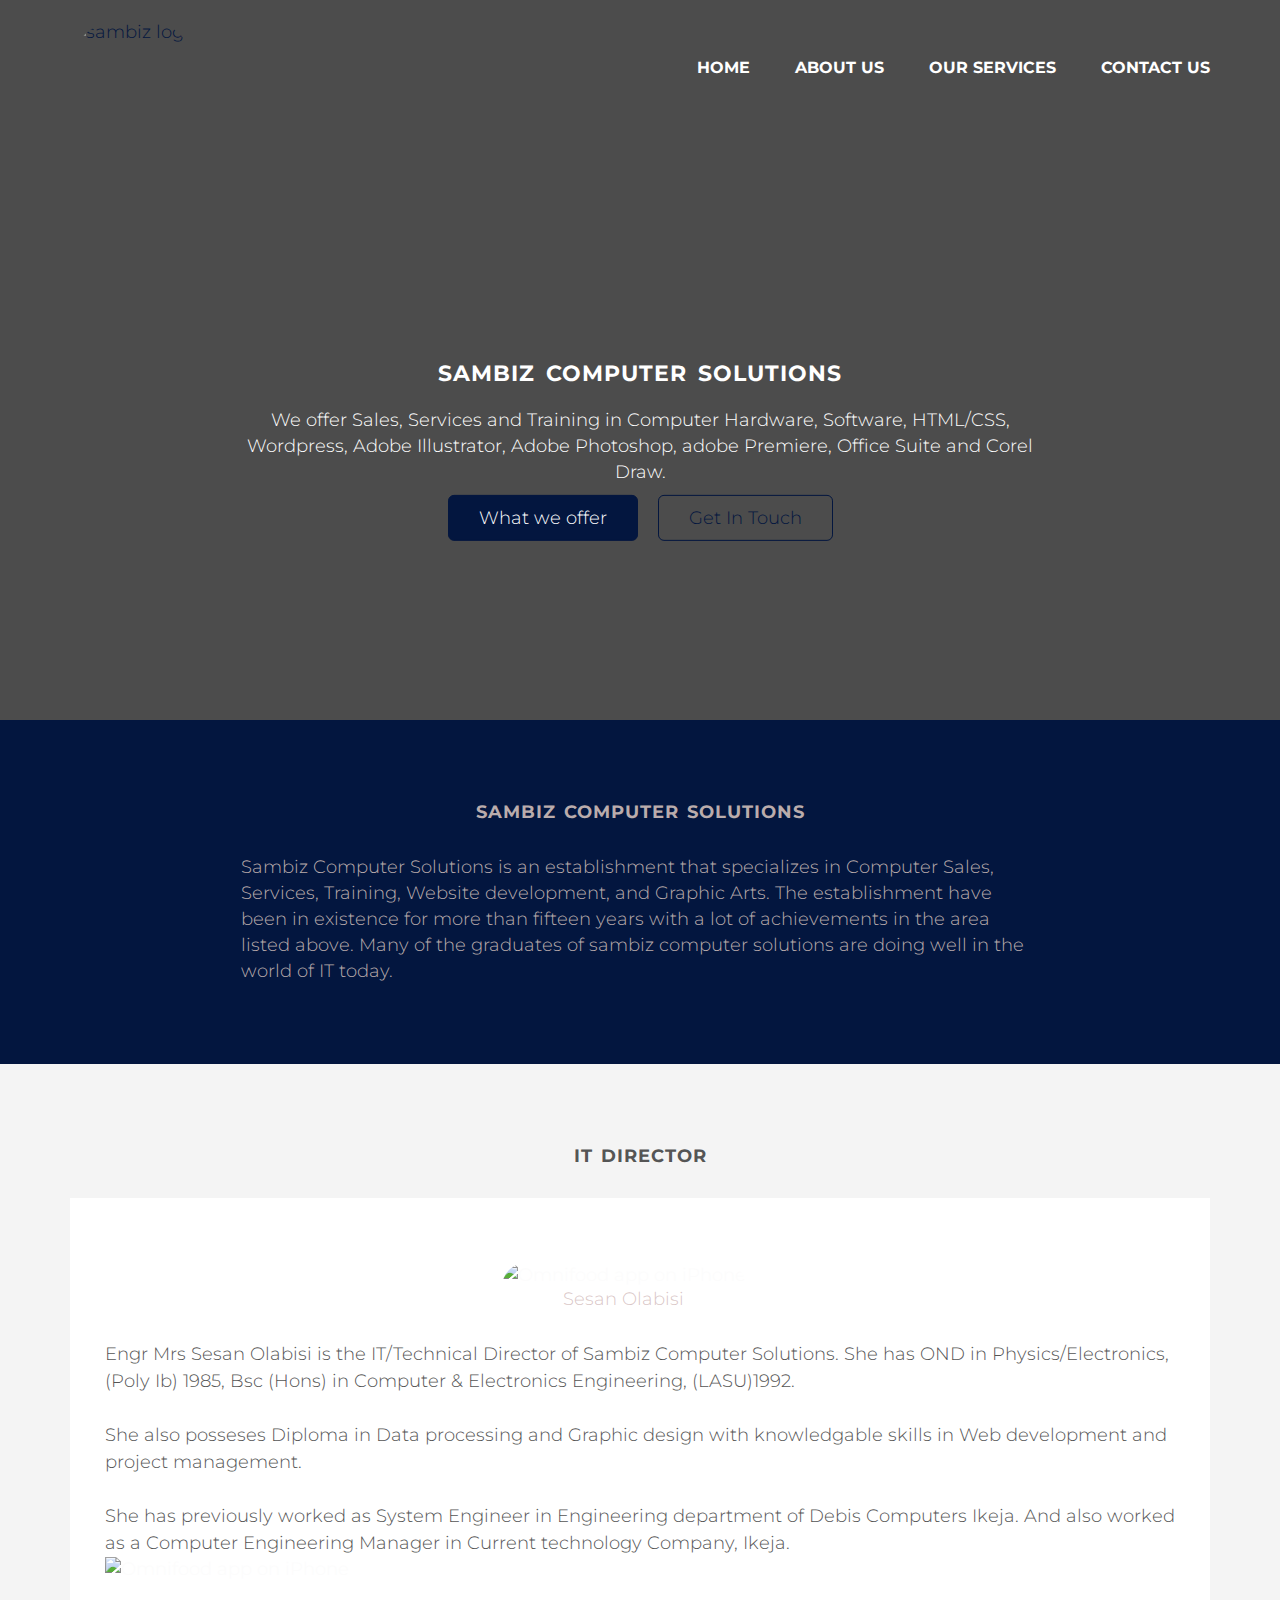
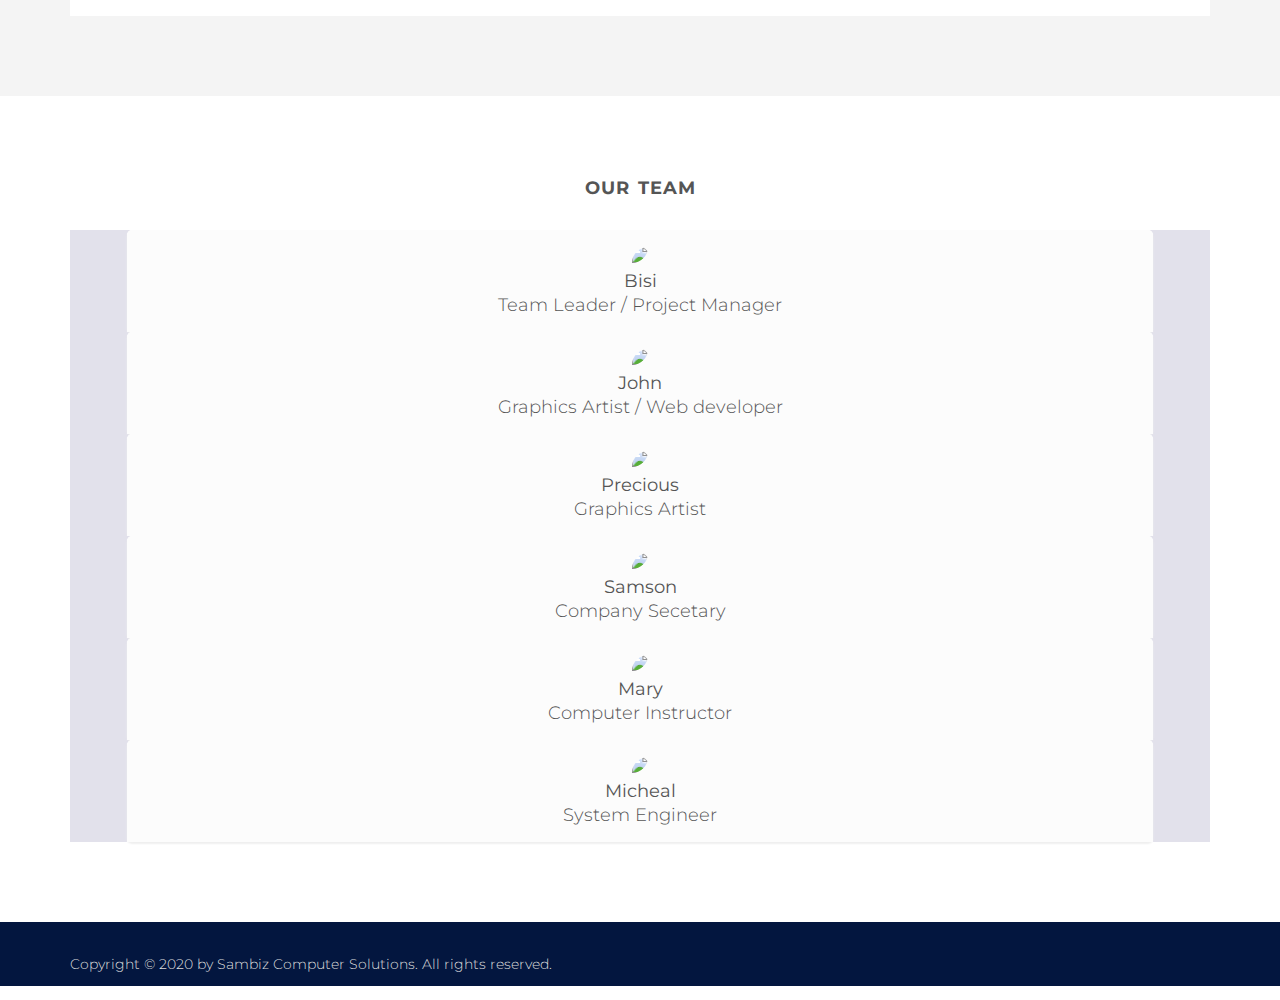
==== index.html @ 89ece5d5 "website updates" ====
<!DOCTYPE html>
<html lang="en">
    <head>
        <meta charset="utf-8">
        <meta name="viewport" content="width=device-width, initial-scale=1.0">
        <!-- <meta name="description" content="Omnifood is a premium food delivery service with the mission to bring affordable and healty meals to as many people as possible."> -->
        
        <link rel="stylesheet" type="text/css" href="vendors/css/normalize.css">
        <link rel="stylesheet" type="text/css" href="vendors/css/grid.css">
        <link rel="stylesheet" type="text/css" href="vendors/css/ionicons.min.css">
        <link rel="stylesheet" type="text/css" href="vendors/css/animate.css">
        <link rel="stylesheet" type="text/css" href="resources/css/style.css">
        <link rel="stylesheet" type="text/css" href="resources/css/queries.css">
        <link href='http://fonts.googleapis.com/css?family=Lato:100,300,400,300italic' rel='stylesheet' type='text/css'>
        <link href="https://fonts.googleapis.com/css?family=Montserrat&display=swap" rel="stylesheet">
        <title>Sambiz Computer Solutions</title>
        
    
        
    </head>
    <body>
        <header>
            <nav>
                <div class="row">
                   <a href="index.html"><img src="resources/img/logo2.png" alt="sambiz logo" class="logo"></a> 
                   <a href="index.html"><img src="resources/img/logo2.png" alt="sambiz logo" class="logo-black"></a>
                    <ul class="main-nav js--main-nav">
                        <li><a href="index.html">Home</a></li>
                        <li><a href="about.html">About Us</a></li>
                        <li><a href="service.html">Our Services</a></li>
                        <li><a href="contact.html">Contact Us</a></li>
                    </ul>
                    <a class="mobile-nav-icon js--nav-icon"><i class="ion-navicon-round"></i></a>
                </div>
            </nav>
            <div class="hero-text-box">
                <h1>SAMBIZ <span>COMPUTER</span> SOLUTIONS</h1>
                <p class="long-copy">We offer Sales, Services and Training in Computer Hardware, Software, HTML/CSS,<br> Wordpress,
                   Adobe Illustrator, Adobe Photoshop, adobe Premiere, Office Suite and Corel Draw.</p>
                <a class="btn btn-full js--scroll-to-plans" href="service.html">What we offer</a>
                <a class="btn btn-ghost js--scroll-to-start" href="contact.html">Get In Touch</a>
            </div>
            
        </header>
        
        <section class="section-features js--section-features bgblue" id="features">
            <div class="row">
                <h2>Sambiz Computer Solutions</h2>
                <p class="long-copy">
                   Sambiz Computer Solutions is an establishment that specializes in Computer Sales, Services, Training, Website development, and Graphic Arts. The establishment have been in existence for more than fifteen years with a lot of achievements in the area listed above. Many of the graduates of sambiz computer solutions are doing well in the world of IT today.
                </p>
            </div>
            
           
        </section>

         <section class="section-steps" id="works">

            <div>

    
            </div>
            <div class="row">
                <h2>IT Director</h2>
            </div>
            <div class="row" style="
    background: #fff;
    color: #fcfcfc;
    padding: 35px;
">
                <div class="col span-1-of-2 steps-box" style="
    background: #fff;
">
                    <img src="resources/img/itdirector.jpeg" alt="Omnifood app on iPhone" class="app-screen js--wp-2 animated fadeInUp" style="
       width: 100%;
    border-top-left-radius: 242px;
    border-top-right-radius: 241px;
">
<p style="
    color: #d6c1c1eb;
">Sesan Olabisi</p>
                </div>
                <div class="col span-1-of-2 steps-box">

               
                   <p class="js--wp-2 animated fadeInUp" style="
    line-height: 1.5;
    color: #555;
">                   Engr Mrs Sesan Olabisi is the IT/Technical Director of Sambiz Computer Solutions. She has OND in Physics/Electronics, (Poly Ib) 1985, Bsc (Hons) in Computer & Electronics Engineering, (LASU)1992.<br><br>She also posseses Diploma in Data processing and Graphic design with knowledgable skills in Web development and project management.<br><br>

She has previously worked as System Engineer in Engineering department of Debis Computers Ikeja. And also worked
as a Computer Engineering Manager in Current technology Company, Ikeja.</p>
     <img src="resources/img/6.jpeg" alt="Omnifood app on iPhone" class="app-screen js--wp-2 animated fadeInUp" style="width: 100%;">
                </div>
      

            </div>
        </section>
        
      
        <section lass="section-plans js--section-features">
            <h2>our Team</h2>


            


             <div class="row js--wp-2 animated fadeInUp" style="
    background: #e2e1eb;">




                <div class="col span-1-of-3 ">
                    <div class="plan-box js--wp-4 ">
                    
                        <div>
                            <figure class="meal-photo">
                            <img src="resources/img/teamleads.jpeg">
                        </figure>
                            <p><strong>Bisi</strong></p>
                    <p>Team Leader / Project Manager</p>
                        </div>
                    </div>
                </div>

                <div class="col span-1-of-3 ">
                    <div class="plan-box js--wp-4 ">
                       <!--  <div>
                           <h2>our Team</h2>
                          
                        </div> -->
                        <div>
                            <figure class="meal-photo">
                            <img src="resources/img/graphics.jpeg">
                        </figure>
                            <p><strong>John</strong></p>
                    <p>Graphics Artist / Web developer</p>
                        </div>
                       <!--  <div>
                            <a href="#" class="btn btn-full">Contact us</a>
                        </div> -->
                    </div>
                </div>


                <div class="col span-1-of-3 ">
                    <div class="plan-box js--wp-4 ">
                       <!--  <div>
                           <h2>our Team</h2>
                          
                        </div> -->
                        <div>
                            <figure class="meal-photo">
                            <img src="resources/img/precious.jpg">
                        </figure>
                            <p><strong>Precious</strong></p>
                    <p>Graphics Artist</p>
                        </div>
                       <!--  <div>
                            <a href="#" class="btn btn-full">Contact us</a>
                        </div> -->
                    </div>
                </div>

                 

            </div>

                      <div class="row js--wp-2 animated fadeInUp" style="
    background: #e2e1eb;">




                <div class="col span-1-of-3 ">
                    <div class="plan-box js--wp-4 ">
                       <!--  <div>
                           <h2>our Team</h2>
                          
                        </div> -->
                        <div>
                            <figure class="meal-photo">
                            <img src="resources/img/secetary.jpeg">
                        </figure>
                            <p><strong>Samson</strong></p>
                    <p>Company Secetary</p>
                        </div>
                       <!--  <div>
                            <a href="#" class="btn btn-full">Contact us</a>
                        </div> -->
                    </div>
                </div>

                <div class="col span-1-of-3 ">
                    <div class="plan-box js--wp-4 ">
                       <!--  <div>
                           <h2>our Team</h2>
                          
                        </div> -->
                        <div>
                            <figure class="meal-photo">
                            <img src="resources/img/maryy.jpg">
                        </figure>
                            <p><strong>Mary</strong></p>
                    <p>Computer Instructor</p>
                        </div>
                       <!--  <div>
                            <a href="#" class="btn btn-full">Contact us</a>
                        </div> -->
                    </div>
                </div>


                <div class="col span-1-of-3 ">
                    <div class="plan-box js--wp-4 ">
                       <!--  <div>
                           <h2>our Team</h2>
                          
                        </div> -->
                        <div>
                            <figure class="meal-photo">
                            <img src="resources/img/engr.jpeg">
                        </figure>
                            <p><strong>Micheal</strong></p>
                    <p>System Engineer</p>
                        </div>
                       <!--  <div>
                            <a href="#" class="btn btn-full">Contact us</a>
                        </div> -->
                    </div>
                </div>

                 

            </div>

        </section>
    
        
        
       
      
        
        <footer>
            <div class="row">
                <div class="col span-1-of-2">
                    <p>
                    Copyright &copy; 2020 by Sambiz Computer Solutions. All rights reserved.
                </p>
                </div>
                <div class="col span-1-of-2">
                    <ul class="social-links">
                        <li><a href="#"><i class="ion-social-facebook"></i></a></li>
                        <!-- <li><a href="#"><i class="ion-social-twitter"></i></a></li> -->
                        <li><a href="#"><i class="ion-social-instagram"></i></a></li>
                    </ul>
            <div class="row">
                
            </div>
        </footer>
        
    <script src="https://ajax.googleapis.com/ajax/libs/jquery/1.11.2/jquery.min.js"></script>
    <script src="//cdn.jsdelivr.net/respond/1.4.2/respond.min.js"></script>
    <script src="//cdn.jsdelivr.net/html5shiv/3.7.2/html5shiv.min.js"></script>
    <script src="//cdn.jsdelivr.net/selectivizr/1.0.3b/selectivizr.min.js"></script>
    <script src="vendors/js/jquery.waypoints.min.js"></script>
    <script src="resources/js/script.js"></script>
    
    <script>
      (function(i,s,o,g,r,a,m){i['GoogleAnalyticsObject']=r;i[r]=i[r]||function(){
      (i[r].q=i[r].q||[]).push(arguments)},i[r].l=1*new Date();a=s.createElement(o),
      m=s.getElementsByTagName(o)[0];a.async=1;a.src=g;m.parentNode.insertBefore(a,m)
      })(window,document,'script','//www.google-analytics.com/analytics.js','ga');

      ga('create', 'UA-61026110-2', 'auto');
      ga('send', 'pageview');

    </script>
    
    </body>  
    
</html>
---- resources/css/style.css ----
/*
Orange color: #e67e22

*/


/* ----------------------------------------------- */
/* BASIC SETUP */
/* ----------------------------------------------- */

* {
    margin: 0;
    padding: 0;
    box-sizing: border-box;
    line-height: 24px;
    overflow-wrap: break-word;
}

html,
body {
    background-color: #fff;
    color: #555;
    /*font-family: 'Lato', 'Arial', sans-serif;*/
    /* font-family: 'open sans' 'sans-serif'; */
    font-family: 'Montserrat', sans-serif;;

    font-weight: 300;
    font-size: 18px;
    text-rendering: optimizeLegibility;
    overflow-x: hidden;
    overflow-wrap :break-word;
}
.contact-info li{
    list-style: none;
    color: #03163f;
    padding: 10px;
    text-decoration-line: none;
}
  .hero-text-box a {
    /*color:  #03163f !important;*/
}
.hero-text-box p {
    color: #fff;
    margin-bottom: 10px;
}

.contact-info li a {
    text-decoration: none;
}
/*.bg {
    background-image: linear-gradient(rgba(0, 0, 0, 0.7), rgba(0, 0, 0, 0.7)), url(../img/berlin.jpg);
    background-repeat: no-repeat;
    background-position: center;
    background-size: cover;
    color: black;
}
*/
.clearfix {zoom: 1;}
.clearfix:after {
    content: '.';
    clear: both;
    display: block;
    height: 0;
    visibility: hidden;
}

/* ----------------------------------------------- */
/* REUSABLE COMPONENTS */
/* ----------------------------------------------- */


.row {
    max-width: 1140px;
    margin: 0 auto;
}

section {
    padding: 80px 0;
}
section .cent {
   justify-content: center;
   text-align: center;
}

.box {
    padding: 1%;
}

/* ----- HEADINGS ----- */
h1,
h2,
h3 {
    /*font-weight: 300;*/
    text-transform: uppercase;
}

h1 {
    margin-top: 0;
    margin-bottom: 20px;
    color: #fff;
    font-size: 120%;
    word-spacing: 4px;
    letter-spacing: 1px;
    line-height: 28px;
}

h2 {
    font-size: 100%;
    word-spacing: 2px;
    text-align: center;
    margin-bottom: 30px;
    letter-spacing: 1px;
}

h3 {
    font-size: 100%;
    margin-bottom: 15px;
}
h4 {
    color: #03163f;
}

/*h2:after {
    display: block;
    height: 2px;
    background-color: #e67e22;
    content: " ";
    width: 100px;
    margin: 0 auto;
    margin-top: 30px;
}*/

/* ----- PARAGRAPHS ----- */
.long-copy {
    line-height: 145%;
    width: 70%;
    margin-left: 15%;
}

.box p {
    font-size: 100%;
    line-height: 145%;
}


/* ----- ICONS ----- */
.icon-big {
    font-size: 350%;
    display: block;
    color: #03163f;
    margin-bottom: 10px;
}

.icon-small {
    display: inline-block;
    width: 30px;
    text-align: center;
    /*color: #03163f;*/
    font-size: 120%;
    margin-right: 10px;
    
    /*secrets to align text and icons*/
    line-height: 120%;
    vertical-align: middle;
    margin-top: -5px;
}

.bgblue {
    color: #baacac;
    background-color: #03163f;
}
.bgblueee {
    background-color: #011132;
     color: #baacac;
}

/* ----- LINKS ----- */

a:link,
a:visited {
    color: #03163f;
    text-decoration: none;
    padding-bottom: 1px;
    /*border-bottom: 1px solid #00aced;*/
    /*-webkit-transition: border-bottom 0.2s, color 0.2s;*/

    transition: border-bottom 0.2s, color 0.2s;
   
}

a:hover,
a:active {
    color: #03163f;
    border-bottom: 1px solid transparent;
}

/* ----- BUTTONS ----- */
.btn:link,
.btn:visited,
input[type=submit] {
    display: inline-block;
    padding: 10px 30px;
    font-weight: 300;
    text-decoration: none;
    border-radius: 6px;
    -webkit-transition: background-color 0.2s, border 0.2s, color 0.2s;
    transition: background-color 0.2s, border 0.2s, color 0.2s;
}

.btn-full:link,
.btn-full:visited,
input[type=submit] {
    background-color: #03163f;
    border: 1px solid #03163f;
    color: #fff;
    margin-right: 15px;
}

.btn-ghost:link,
.btn-ghost:visited {
    border: 1px solid #03163f;
    color: #03163f;
}

.btn:hover,
.btn:active,
input[type=submit]:hover,
input[type=submit]:active {
    background-color: #03163f;
}

.btn-full:hover,
.btn-full:active {
    border: 1px solid #03163f;
}

.btn-ghost:hover,
.btn-ghost:active {
    border: 1px solid #03163f;
    color: #fff;
}


/* ----------------------------------------------- */
/* HEADER */
/* ----------------------------------------------- */

header {
    background-image: -webkit-linear-gradient(rgba(0, 0, 0, 0.7), rgba(0, 0, 0, 0.7)), url(../img/headerrf.jpeg);
    background-image: linear-gradient(rgba(0, 0, 0, 0.7), rgba(0, 0, 0, 0.7)), url(../img/headerrf.jpeg);
    background-size: cover;
    background-position: center;
    height: 80vh;
    background-attachment: fixed;
    background-repeat: no-repeat;
}

.hero-text-box {
    position: absolute;
    width: 1140px;
    top: 50%;
    left: 50%;
    -webkit-transform: translate(-50%, -50%);
    -ms-transform: translate(-50%, -50%);
    transform: translate(-50%, -50%);
    text-align: center;
}
.logo {
    height: 100px;
    width: auto;
    float: left;
    margin-top: 20px;
    border-radius: 79px;
}

.logo-black { 
    display: none;
    height: 50px;
    width: auto;
    float: left;
    margin: 5px 0;
}

.test-marg {
    margin-top: 40px !important;
}

/* Main navi */
.main-nav {
    float: right;
    list-style: none;
    margin-top: 55px;
    font-weight: bold;
}

.main-nav li {
    display: inline-block;
    margin-left: 40px;
}

.main-nav li a:link,
.main-nav li a:visited {
    padding: 8px 0;
    color: #fff;
    text-decoration: none;
    text-transform: uppercase;
    font-size: 90%;
    border-bottom: 2px solid transparent;
    -webkit-transition: border-bottom 0.2s;
    transition: border-bottom 0.2s;
}

.main-nav li a:hover,
.main-nav li a:active {
    /*border-bottom: 2px solid #00aced;*/
}


/* Mobile navi */
.mobile-nav-icon {
    float: right;
    margin-top: 30px;
    cursor: pointer;
    display: none;
}

.mobile-nav-icon i {
    font-size: 200%;
    color: #fff;
}


/* Sticky navi */
.sticky {
    position: fixed;
    top: 0;
    left: 0;
    width: 100%;
    background-color: #fff;
    box-shadow: 0 2px 2px #efefef;
    z-index: 9999;
    /*color: #fcfcfc;*/
}

.sticky .main-nav { margin-top: 18px; }

.sticky .main-nav li a:link,
.sticky .main-nav li a:visited {
    padding: 16px 0;
    color: #03163f;
}

.sticky .logo { display: none; }
.sticky .logo-black { display: block;
border-radius: 30px; }

/* ----------------------------------------------- */
/* FEATURES */
/* ----------------------------------------------- */

/*.section-features .long-copy {
    margin-bottom: 30px;
}*/


/* ----------------------------------------------- */
/* MEALS */
/* ----------------------------------------------- */

.section-meals {
    background-color: #555;
    color: #fff;
    text-align: center;
}

.meals-showcase {
    list-style: none;
    width: 100%;
    text-align: center;
}

.meals-showcase li {
    display: block;
    float: left;
    width: 46%;
    padding: 20px;
}

.meal-photo {
    /*width: 100%;*/
    margin: 0;
    /*overflow: hidden;*/
    /*background-color: #000;*/
}

.meal-photo img {
    /*opacity: 0.7;*/
   /* width: 225px;
    height: 244px;*/
    /*-webkit-transform: scale(1.15);*/
    /*-ms-transform: scale(1.15);*/
    /*transform: scale(1.15);*/
    -webkit-transition: -webkit-transform 0.5s, opacity 0.5s;
    transition: transform 0.5s, opacity 0.5s;
    border-top-left-radius: 30px;
    border-bottom-right-radius:30px;
}

/*.meal-photo img:hover {
    opacity: 1;
    -webkit-transform: scale(1.03);
    -ms-transform: scale(1.03);
    transform: scale(1.03);
}*/



/* ----------------------------------------------- */
/* HOW IT WORKS SECTION */
/* ----------------------------------------------- */

.section-steps {
    background-color: #f4f4f4;
}

.steps-box {
    margin-top: 30px;
}


.steps-box:first-child {
    text-align: center;
    padding-right: 3%;
}

.steps-box:last-child {
    text-align: left;
    /*padding-left: 3%;*/
    /*margin-top: 70px;*/
}

.app-screen {
    /*width: 35%;*/
    /*box-shadow: 0 2px 10px rgba(0, 0, 0, 0.3);*/
}

.works-step {
    margin-bottom: 50px;
}

.works-step:last-of-type {
    margin-bottom: 80px;
}

.works-step div {
    color: #e67e22;
    font-size: 150%;
    height: 54px;
    width: 54px;
    border: 2px solid #00aced;
    border-radius: 50%;
    display: inline-block;
    text-align: center;
    margin-right: 25px;
    float: left;
    padding: 5px;
}

.btn-app:link,
.btn-app:visited {
    border: 0;
}

.btn-app img {
    height: 50px;
    width: auto;
    margin-right: 10px;
}


/* ----------------------------------------------- */
/* CITIES */
/* ----------------------------------------------- */

.box img {
    width: 100%;
    height: auto;
    margin-bottom: 15px;
}

.city-feature {
    margin-bottom: 5px;
}


/* ----------------------------------------------- */
/* TESTIMONIALS */
/* ----------------------------------------------- */

/*.section-testimonials {
    background-image: -webkit-linear-gradient(rgba(0, 0, 0, 0.8), rgba(0, 0, 0, 0.8)), url(../img/comp.jpg);
    background-image: linear-gradient(rgba(0, 0, 0, 0.8), rgba(0, 0, 0, 0.8)), url(../img/comp.jpg);
    background-size: cover;
    color: #fff;
    background-attachment: fixed;
}*/

blockquote {
    padding: 2%;
    font-style: italic;
    line-height: 145%;
    position: relative;
    margin-top: 40px;
    background: #fff;
    color: #555;
    border-radius: 12px;
    box-shadow: 0 2px 10px rgba(0, 0, 0, 0.3)
}

/*blockquote:before {
    content: "\201C";
    font-size: 500%;
    display: block;
    position: absolute;
    top: -5px;
    left: -5px;
}*/

cite {
    font-size: 90%;
    margin-top: 25px;
    display: block;
}

cite img {
    height: 45px;
    border-radius: 50%;
    margin-right: 10px;
    vertical-align: middle;
}


/* ----------------------------------------------- */
/* SIGN UP */
/* ----------------------------------------------- */

.section-plans {
    background-color: #f4f4f4;
}

.plan-box {
    background-color: #fff;
    border-radius: 5px;
    width: 90%;
    margin-left: 5%;
    box-shadow: 0 2px 2px #efefef;
}

.plan-box div {
    padding: 15px;
    border-bottom: 1px solid #e8e8e8;
}

.plan-box div:first-child {
    background-color: #fcfcfc;
    border-top-left-radius: 5px;
    border-top-right-radius: 5px;
}

.plan-box div:last-child {
    text-align: center;
    border: 0;
}
.plan-box img {
    width: auto;
    height: 213px;
}


.plan-price {
    font-size: 300%;
    margin-bottom: 10px;
    font-weight: 100;
    color: #00aced;
}

.plan-price span {
    font-size: 30%;
    font-weight: 300;
}

.plan-price-meal {
    font-size: 80%;
}

.plan-box ul {
    list-style: none;
}

.plan-box ul li {
    padding: 5px 0;
}


/* ----------------------------------------------- */
/* FORM */
/* ----------------------------------------------- */

.contact-form {
    width: 60%;
    margin: 0 auto;
}

input[type=text],
input[type=email],
select,
textarea {
    width: 100%;
    padding: 7px;
    border-radius: 12px;
    border: 1px solid #ccc;
}

textarea {
    height: 100px;
}

input[type=checkbox] {
    margin: 10px 5px 10px 0;
}

*:focus {outline: none;}


/* ----------------------------------------------- */
/* FOOTER */
/* ----------------------------------------------- */

footer {
    background-color: #03163f;
    padding: 10px;
    font-size: 80%;
    /*color:#fff !important;*/
}

.footer-nav {
    list-style: none;
    float: left;
}

.social-links {
    list-style: none;
    float: right;
}

.footer-nav li,
.social-links li {
    display: inline-block;
    margin-right: 20px;
}

.footer-nav li:last-child,
.social-links li:last-child {
    margin-right: 0;
}

.footer-nav li a:link,
.footer-nav li a:visited, 
.social-links li a:link,
.social-links li a:visited {
    text-decoration: none;
    border: 0;
    color: #fff;
    -webkit-transition: color 0.2s;
    transition: color 0.2s;
}

.footer-nav li a:hover,
.footer-nav li a:active {
    color: #ddd;
}


.social-links li a:link,
.social-links li a:visited {
    font-size: 160%;
}

.ion-social-facebook,
.ion-social-twitter,
.ion-social-googleplus,
.ion-social-instagram {
    -webkit-transition: color 0.2s;
    transition: color 0.2s;
}

.ion-social-facebook:hover {
    color: #3b5998;
}

.ion-social-twitter:hover {
    color: #00aced;
}

.ion-social-googleplus:hover {
    color: #dd4b39;
}

.ion-social-instagram:hover {
    color: #517fa4;
}


footer p {
    color: #ddd ;
    /* text-align: center; */
    margin-top: 20px;
}

footer p:hover {
    color: #fff;
}



/* ----------------------------------------------- */
/* Animations */
/* ----------------------------------------------- */

.js--wp-1,
.js--wp-2,
.js--wp-3
{
    opacity: 0;
    -webkit-animation-duration: 1s;
    animation-duration: 1s;
}

.js--wp-4 {
    -webkit-animation-duration: 1s;
    animation-duration: 1s;
}

.js--wp-1.animated,
.js--wp-2.animated,
.js--wp-3.animated {
    opacity: 1;
}
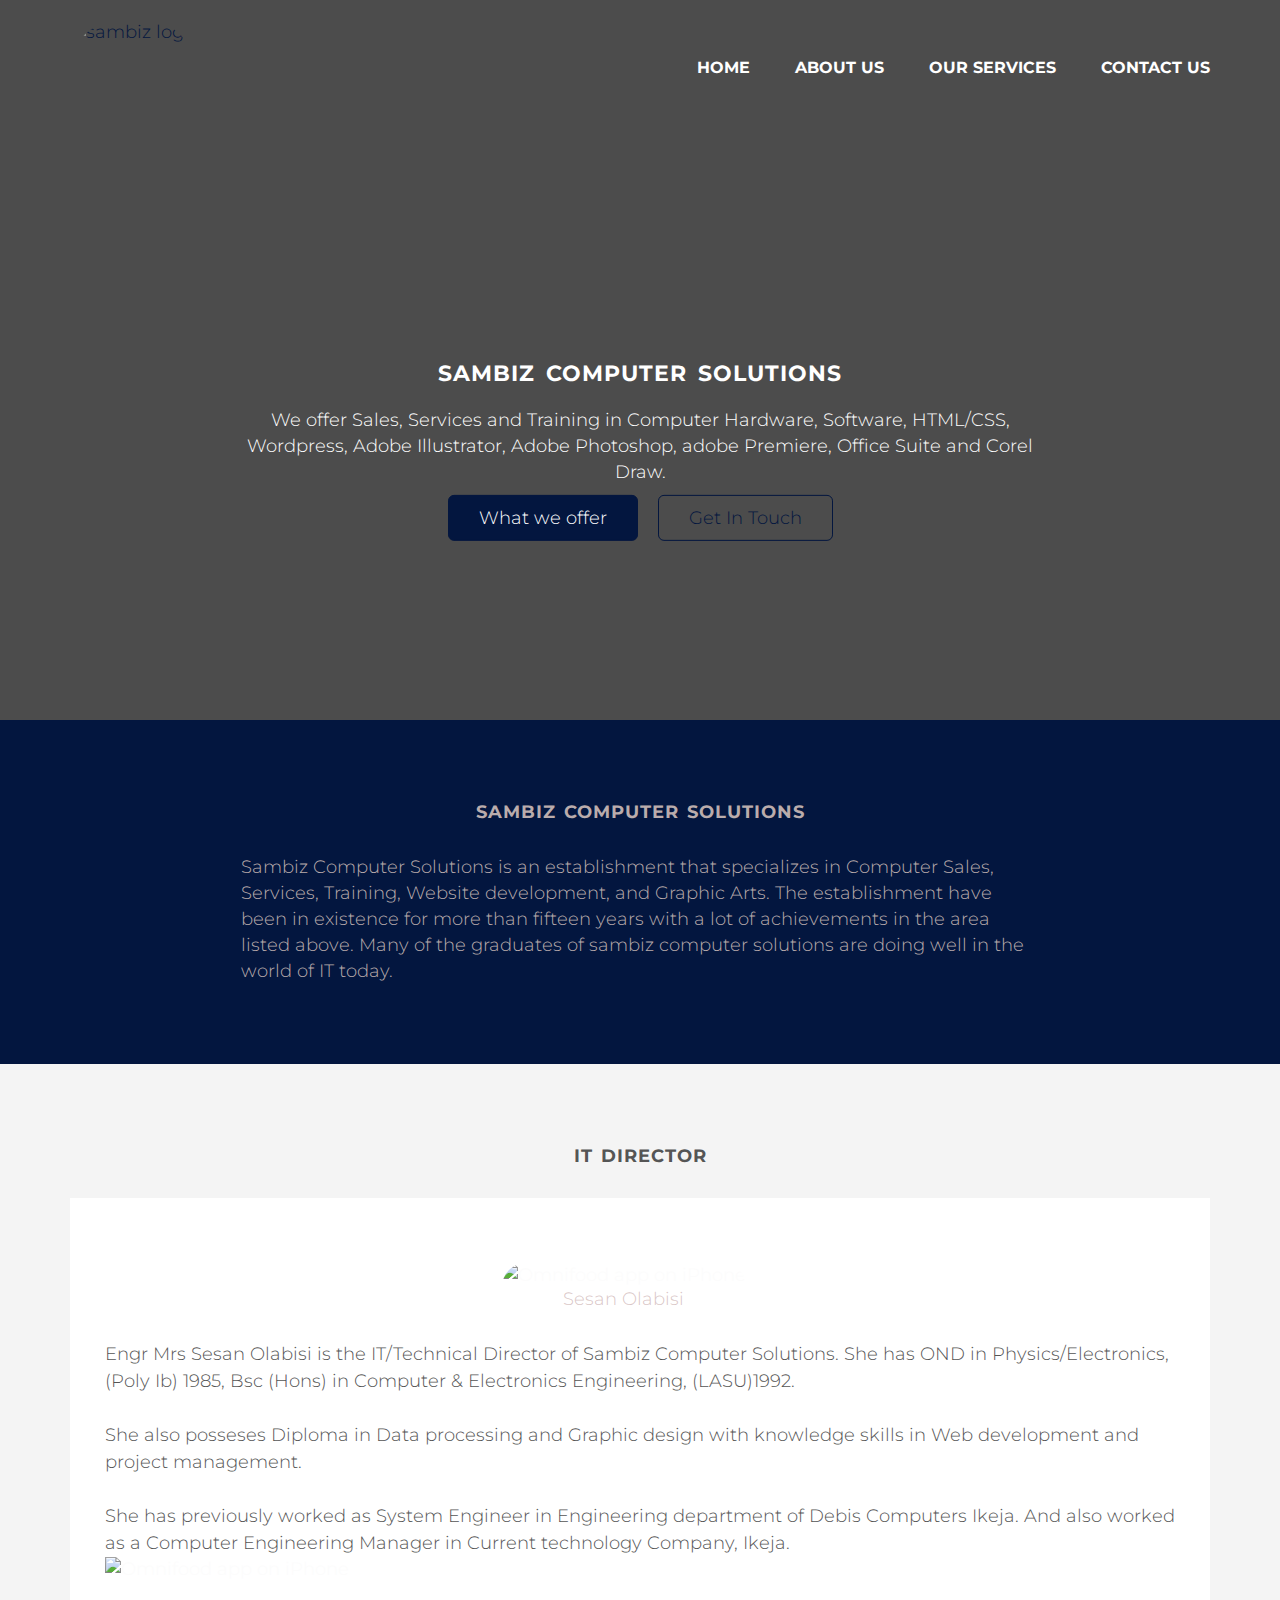
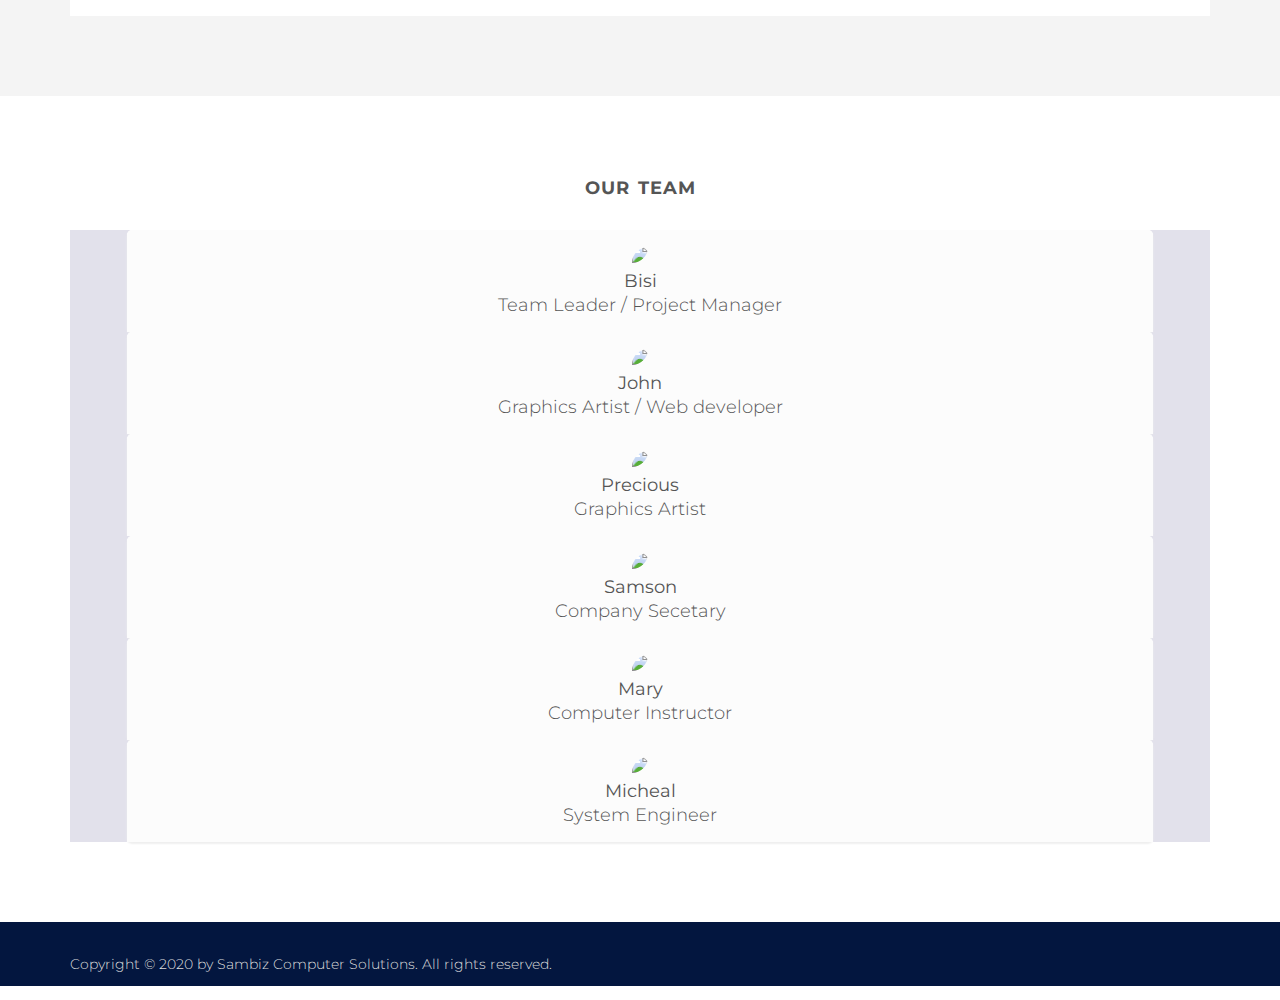
==== commit 7dfe7ee4: "Update index.html" ====
--- a/index.html
+++ b/index.html
@@ -22,8 +22,8 @@
         <header>
             <nav>
                 <div class="row">
-                   <a href="index.html"><img src="resources/img/logo2.png" alt="sambiz logo" class="logo"></a> 
-                   <a href="index.html"><img src="resources/img/logo2.png" alt="sambiz logo" class="logo-black"></a>
+                   <a href="index.html"><img src="resources/img/sambizlogoo.png" alt="sambiz logo" class="logo"></a> 
+                   <a href="index.html"><img src="resources/img/sambizlogoo.png" alt="sambiz logo" class="logo-black"></a>
                     <ul class="main-nav js--main-nav">
                         <li><a href="index.html">Home</a></li>
                         <li><a href="about.html">About Us</a></li>
@@ -86,7 +86,7 @@
                    <p class="js--wp-2 animated fadeInUp" style="
     line-height: 1.5;
     color: #555;
-">                   Engr Mrs Sesan Olabisi is the IT/Technical Director of Sambiz Computer Solutions. She has OND in Physics/Electronics, (Poly Ib) 1985, Bsc (Hons) in Computer & Electronics Engineering, (LASU)1992.<br><br>She also posseses Diploma in Data processing and Graphic design with knowledgable skills in Web development and project management.<br><br>
+">                   Engr Mrs Sesan Olabisi is the IT/Technical Director of Sambiz Computer Solutions. She has OND in Physics/Electronics, (Poly Ib) 1985, Bsc (Hons) in Computer & Electronics Engineering, (LASU)1992.<br><br>She also posseses Diploma in Data processing and Graphic design with knowledge skills in Web development and project management.<br><br>
 
 She has previously worked as System Engineer in Engineering department of Debis Computers Ikeja. And also worked
 as a Computer Engineering Manager in Current technology Company, Ikeja.</p>
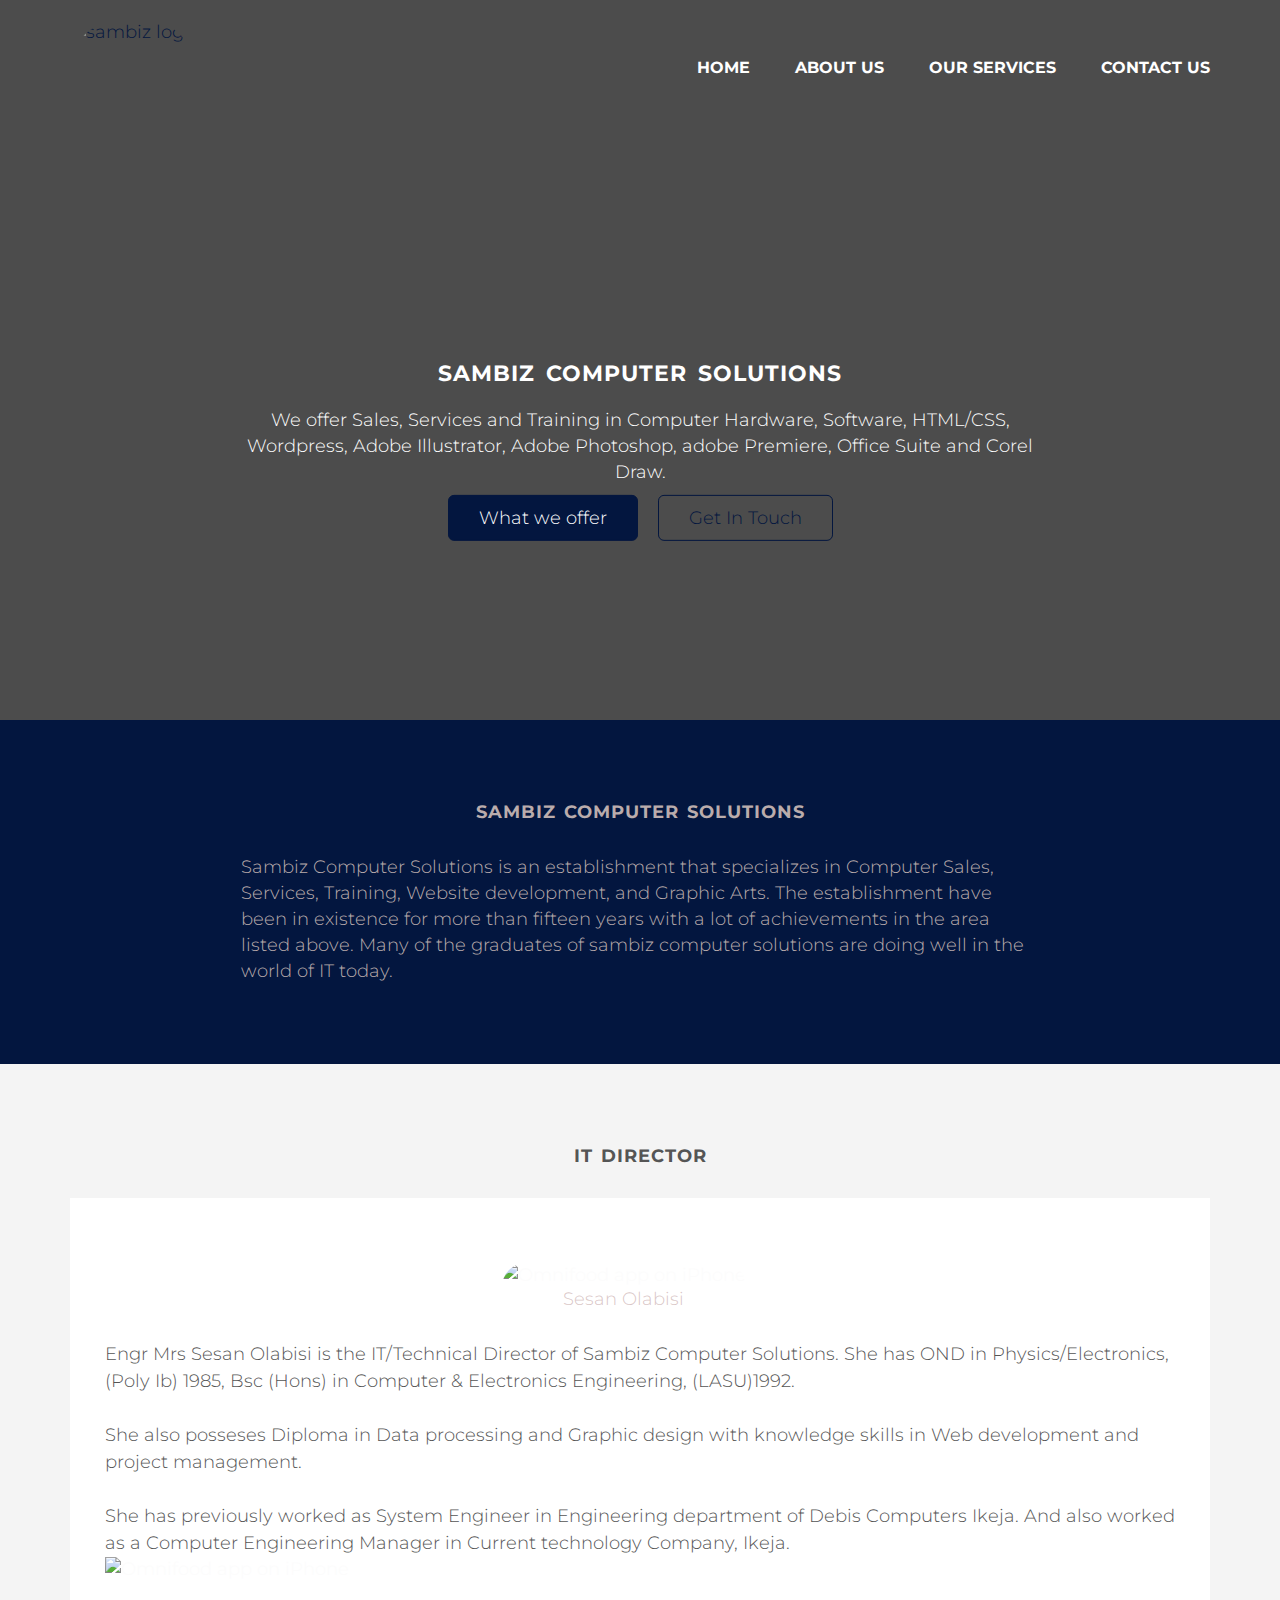
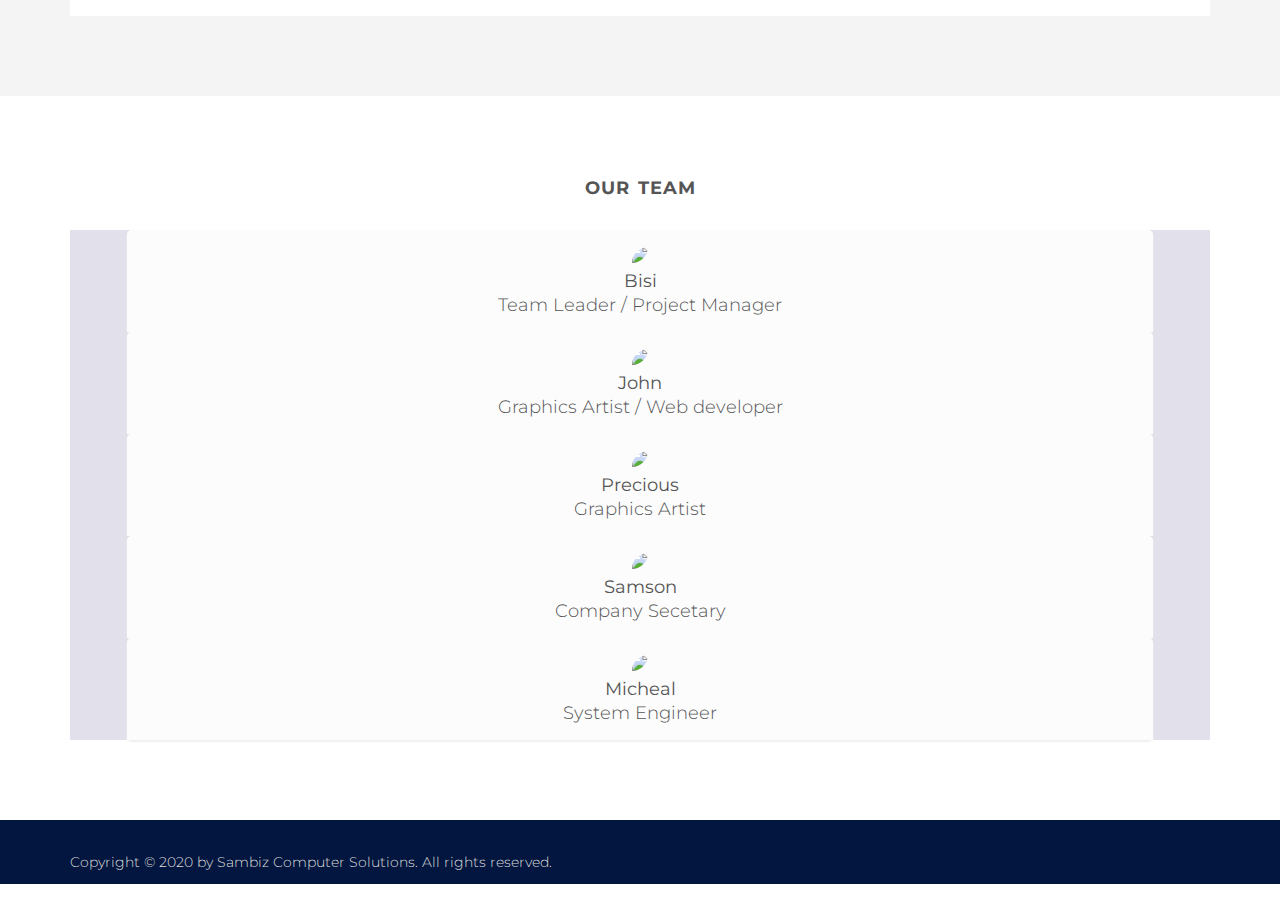
==== commit dd979636: "Update index.html" ====
--- a/index.html
+++ b/index.html
@@ -192,12 +192,12 @@
                     </div>
                 </div>
 
-                <div class="col span-1-of-3 ">
-                    <div class="plan-box js--wp-4 ">
-                       <!--  <div>
-                           <h2>our Team</h2>
-                          
-                        </div> -->
+<!--                 <div class="col span-1-of-3 ">
+                    <div class="plan-box js--wp-4 ">
+                        <div>
+                           <h2>our Team</h2>
+                          
+                        </div>
                         <div>
                             <figure class="meal-photo">
                             <img src="resources/img/maryy.jpg">
@@ -205,11 +205,11 @@
                             <p><strong>Mary</strong></p>
                     <p>Computer Instructor</p>
                         </div>
-                       <!--  <div>
-                            <a href="#" class="btn btn-full">Contact us</a>
-                        </div> -->
-                    </div>
-                </div>
+                        <div>
+                            <a href="#" class="btn btn-full">Contact us</a>
+                        </div>
+                    </div>
+                </div> -->
 
 
                 <div class="col span-1-of-3 ">
@@ -280,4 +280,4 @@
     
     </body>  
     
-</html>+</html>
